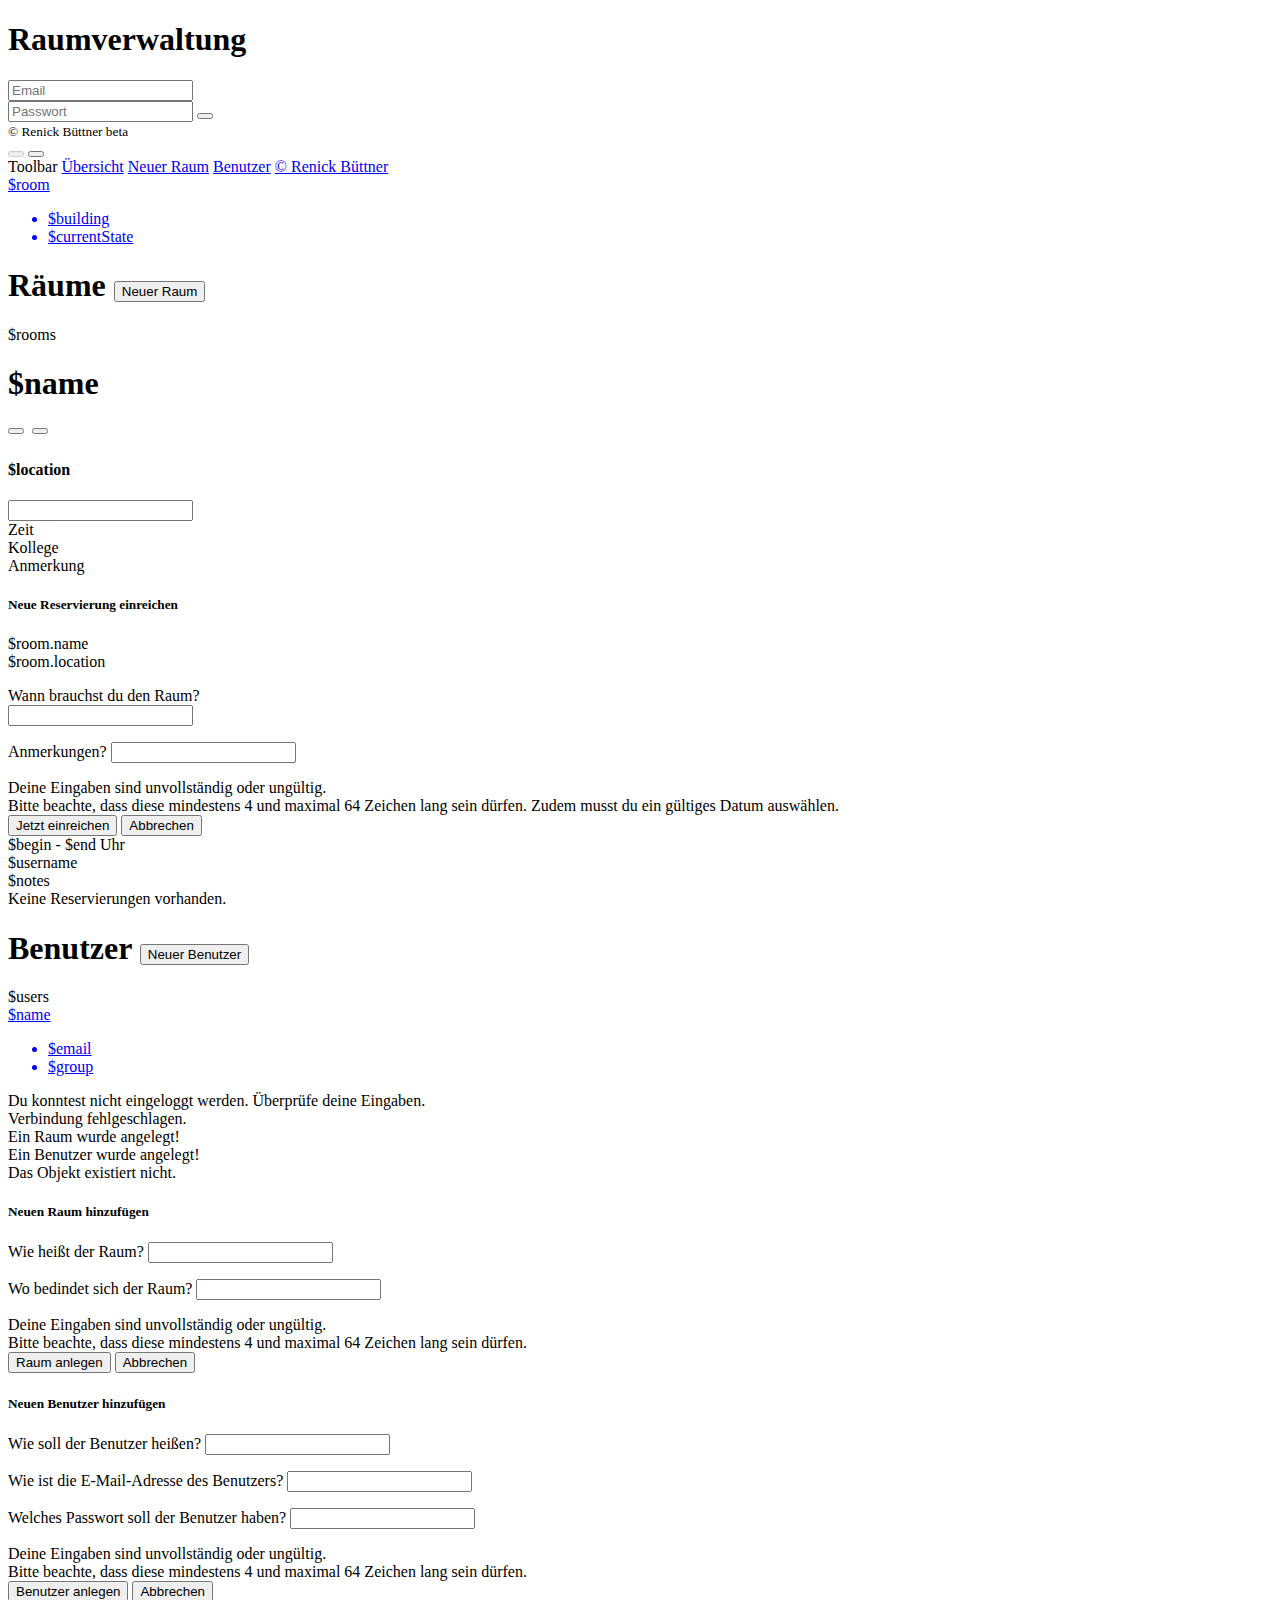
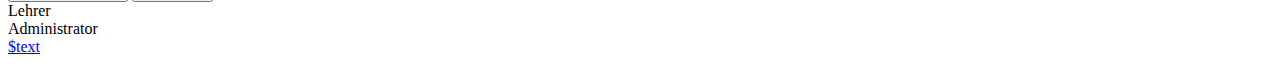
==== backend/public/_app.html @ 9d91cfc7 "begin with reservation form;" ====
<!doctype html>
<html lang="de">
<head>
    <title>Welcome!</title>
    <meta charset="utf-8">
    <meta name="viewport" content="width=device-width, initial-scale=1, shrink-to-fit=no">
    <link rel="stylesheet" href="/ui/css/bootstrap.min.css" crossorigin="anonymous">
    <link rel="stylesheet" href="/ui/css/font-awesome.min.css" crossorigin="anonymous">
    <link rel="stylesheet" href="/app.css" crossorigin="anonymous">
</head>
<body>

<!-- Login screen -->
<section class="screen login" id="screen.login" data-bodyclass="login">
    <div class="container-fluid h-100">
        <div class="row h-100 justify-content-center align-items-center">
            <div class="col col-sm-10 col-md-8 col-lg-3">
                <div class="login-form animated zoomIn text-right">
                    <h1 class="text-center text-light">Raumverwaltung</h1>
                    <input type="email" class="form-control form-control-lg input-user" placeholder="Email" aria-label="Email" id="loginInputEmail">
                    <div class="input-group input-group-lg">
                        <input minlength="5" type="password" class="form-control input-pwd" placeholder="Passwort"
                               aria-label="Passwort" id="loginInputPasswd">
                        <span class="input-group-btn">
                            <button class="btn btn-secondary clickable" type="button" id="btnLogin">
                                <i class="fa fa-sign-in" aria-hidden="true"></i></button>
                        </span>
                    </div>
                </div>
                <div class="d-block animated fadeIn cr-container text-center">
                    <small class="cr">
                        &copy; Renick Büttner
                        <span class="badge badge-warning text-white">beta</span>
                    </small>
                </div>
            </div>
        </div>
    </div>
</section>

<!-- App -->
<section class="screen dashboard" id="screen.dashboard">
    <div class="container">
        <div class="animated zoomIn">
            <div class="topnav text-right">
                <div class="btn-group btn-group-lg" role="group">
                    <button type="button" class="btn btn-outline-light" id="btnUsername" disabled></button>
                    <button type="button" class="btn btn-danger clickable" id="btnLogout">
                        <i class="fa fa-sign-out" aria-hidden="true"></i></button>
                </div>
            </div>
            <div class="viewport" id="viewport"></div>
        </div>
    </div>
    <nav class="navbar fixed-bottom navbar-light animated slideInUp" id="toolbar">
        <span class="navbar-brand mb-0 h1 text-secondary" data-primary="true">Toolbar</span>
        <a class="nav-item nav-link" href="#/rooms" data-primary="true">
            <i class="fa fa-th-large" aria-hidden="true"></i>
            Übersicht</a>
        <a class="nav-item nav-link" href="#/rooms/create" data-primary="true">
            <i class="fa fa-plus" aria-hidden="true"></i>
            Neuer Raum</a>
        <a class="nav-item nav-link" href="#/users" data-primary="true">
            <i class="fa fa-group" aria-hidden="true"></i>
            Benutzer</a>
        <a class="nav-item nav-link disabled" href="https://renickbuettner.de" target="_blank">© Renick Büttner</a>
    </nav>
</section>

<section class="screen">
    <div id="template.room">
        <a href="$href" class="room p-3 goToRoom">
            <div class="card bg-secondary" style="width: 20rem;">
                <div class="card-header text-white">
                    <span>$room</span>
                </div>
                <ul class="list-group list-group-flush text-dark">
                    <li class="list-group-item text-right">
                        <i class="fa fa-home text-secondary float-left" aria-hidden="true"></i>
                        $building</li>
                    <li class="list-group-item text-right">
                        <i class="fa fa-user-times text-secondary float-left" aria-hidden="true"></i>
                        $currentState</li>
                </ul>
            </div>
        </a>
    </div>
    <div id="template.roomContainer">
        <h1 class="text-light">
            Räume
            <button class="btn btn-outline-secondary float-right clickable" id="btnContAction">
                <i class="fa fa-plus" aria-hidden="true"></i>
                Neuer Raum</button>
        </h1>
        <div class="d-flex flex-wrap">
            $rooms
        </div>
    </div>
    <div id="template.singleRoom">
        <h1 class="text-light">
            <i class="fa fa-square" aria-hidden="true"></i>
            $name
            <div class="btn-group float-right" role="group">
                <button class="btn btn-outline-secondary clickable" id="btnCtnEdt">
                    <i class="fa fa-pencil" aria-hidden="true"></i></button>
                <button class="btn btn-outline-secondary clickable" id="btnCtnDel">
                    <i class="fa fa-trash-o" aria-hidden="true"></i></button>
            </div>
        </h1>
        <h4 class="pb-2 text-secondary">
            <i class="fa fa-building" aria-hidden="true"></i>
            $location
        </h4>

        <div class="input-group rangepicker-group">
            <div class="input-group addon">
                <input class="form-control" type="text" id="rangepicker" value="">
                <span class="input-group-addon"><i class="fa fa-calendar"></i></span>
            </div>
        </div>

        <div class="text-white">
            <div class="row">
                <div class="col">
                    <div class="p-4">Zeit</div>
                </div>
                <div class="col">
                    <div class="p-4">Kollege</div>
                </div>
                <div class="col">
                    <div class="p-4">Anmerkung</div>
                </div>
            </div>
        </div>
        <div id="reservations" class="text-white bg-very-dark"></div>
    </div>
    <div id="template.createReservation">
        <div id="createReservation">
            <div class="modal formCreateRoom" tabindex="-1">
                <div class="modal-dialog">
                    <div class="modal-content">
                        <div class="modal-header">
                            <h5 class="modal-title">
                                <i class="fa fa-clock-o text-primary" aria-hidden="true"></i>
                                Neue Reservierung einreichen</h5>
                        </div>
                        <div class="modal-body">
                            <p>
                                <span class="label labe-primary">$room.name</span>
                                <br>
                                <span class="text-muted">$room.location</span>
                            </p>
                            <div>
                                <span>Wann brauchst du den Raum?</span>
                                <div class="input-group addon">
                                    <input class="form-control rangepicker" type="text" value="">
                                    <span class="input-group-addon"><i class="fa fa-calendar"></i></span>
                                </div>
                            </div>
                            <p class="pt-2">
                                <span>Anmerkungen?</span>
                                <input class="form-control" type="text" id="crrLocation" maxlength="256">
                            </p>
                        </div>
                        <div class="modal-body bg-danger py-3 hidden" id="crrWarn">
                        <span class="text-white">
                            Deine Eingaben sind unvollständig oder ungültig.<br>
                            Bitte beachte, dass diese mindestens 4 und maximal 64 Zeichen lang sein dürfen.
                            Zudem musst du ein gültiges Datum auswählen.
                        </span>
                        </div>
                        <div class="modal-footer">
                            <button type="button" class="btn btn-outline-primary clickable btnResCreate">Jetzt einreichen</button>
                            <button type="button" class="btn btn-secondary clickable btnCreateCancel">Abbrechen</button>
                        </div>
                    </div>
                </div>
            </div>
        </div>
    </div>
    <div id="template.reservation">
        <div class="row">
            <div class="col">
                <div class="p-4">$begin - $end Uhr</div>
            </div>
            <div class="col">
                <div class="p-4">$username</div>
            </div>
            <div class="col">
                <div class="p-4">$notes</div>
            </div>
        </div>
    </div>
    <div id="template.roomReservEmpty">
        <div class="row">
            <div class="col">
                <div class="py-5 p-2">Keine Reservierungen vorhanden.</div>
            </div>
        </div>
    </div>
    <div id="template.userContainer">
        <h1 class="text-light">
            Benutzer
            <button class="btn btn-outline-secondary float-right clickable" id="btnContAction">
                <i class="fa fa-user-times" aria-hidden="true"></i>
                Neuer Benutzer</button>
        </h1>
        <div class="d-flex flex-wrap">
            $users
        </div>
    </div>
    <div id="template.user">
        <a href="$href" class="room p-3">
            <div class="card bg-secondary" style="width: 20rem;">
                <div class="card-header text-white">
                    <span>$name</span>
                </div>
                <ul class="list-group list-group-flush text-dark">
                    <li class="list-group-item">$email</li>
                    <li class="list-group-item">$group</li>
                </ul>
            </div>
        </a>
    </div>
    <div id="template.snackLoginFailed"><span class="text-danger">Du konntest nicht eingeloggt werden. Überprüfe deine Eingaben.</span></div>
    <div id="template.snackConFailed"><span class="text-danger">Verbindung fehlgeschlagen.</span></div>
    <div id="template.snackRoomCreated"><span class="text-success">Ein Raum wurde angelegt!</span></div>
    <div id="template.snackUserCreated"><span class="text-success">Ein Benutzer wurde angelegt!</span></div>
    <div id="template.snackDoesntExist"><span class="text-danger">Das Objekt existiert nicht.</span></div>
    <div id="template.createRoom">
        <div class="modal formCreateRoom" tabindex="-1">
            <div class="modal-dialog">
                <div class="modal-content">
                    <div class="modal-header">
                        <h5 class="modal-title">
                            <i class="fa fa-location-arrow text-primary" aria-hidden="true"></i>
                            Neuen Raum hinzufügen</h5>
                    </div>
                    <div class="modal-body">
                        <p>
                            <span>Wie heißt der Raum?</span>
                            <input class="form-control" type="text" id="criName" minlength="4" maxlength="64">
                        </p>
                        <p class="pt-2">
                            <span>Wo bedindet sich der Raum?</span>
                            <input class="form-control" type="text" id="criLocation" minlength="4" maxlength="64">
                        </p>
                    </div>
                    <div class="modal-body bg-danger py-3 hidden" id="criWarn">
                        <span class="text-white">
                            Deine Eingaben sind unvollständig oder ungültig.<br>
                            Bitte beachte, dass diese mindestens 4 und maximal 64 Zeichen lang sein dürfen.
                        </span>
                    </div>
                    <div class="modal-footer">
                        <button id="btnRoomCreate" type="button" class="btn btn-outline-primary clickable btnRoomCreate">Raum anlegen</button>
                        <button id="btnRoomCreateCancel" type="button" class="btn btn-secondary clickable">Abbrechen</button>
                    </div>
                </div>
            </div>
        </div>
    </div>
    <div id="template.createUser">
        <div class="modal formCreateUser" tabindex="-1">
            <div class="modal-dialog">
                <div class="modal-content">
                    <div class="modal-header">
                        <h5 class="modal-title">
                            <i class="fa fa-user-times text-primary" aria-hidden="true"></i>
                            Neuen Benutzer hinzufügen</h5>
                    </div>
                    <div class="modal-body">
                        <p>
                            <span>Wie soll der Benutzer heißen?</span>
                            <input class="form-control" type="text" id="cuName" minlength="4" maxlength="64">
                        </p>
                        <p class="pt-2">
                            <span>Wie ist die E-Mail-Adresse des Benutzers?</span>
                            <input class="form-control" type="text" id="cuEmail" minlength="4" maxlength="64">
                        </p>
                        <p class="pt-2">
                            <span>Welches Passwort soll der Benutzer haben?</span>
                            <input class="form-control" type="password" id="cuPwd" minlength="4" maxlength="64">
                        </p>
                    </div>
                    <div class="modal-body bg-danger py-3 hidden" id="cuWarn">
                        <span class="text-white">
                            Deine Eingaben sind unvollständig oder ungültig.<br>
                            Bitte beachte, dass diese mindestens 4 und maximal 64 Zeichen lang sein dürfen.
                        </span>
                    </div>
                    <div class="modal-footer">
                        <button id="btnUserCreate" type="button" class="btn btn-outline-primary clickable btnRoomCreate">Benutzer anlegen</button>
                        <button id="btnUserCreateCancel" type="button" class="btn btn-secondary clickable">Abbrechen</button>
                    </div>
                </div>
            </div>
        </div>
    </div>
    <div id="template.groupTC">Lehrer</div>
    <div id="template.groupSU">Administrator</div>
    <div id="template.toolbarButton"><a class="nav-item nav-link" href="$href" onclick="$onclick"><i class="fa $icon" aria-hidden="true"></i> $text</a></div>
</section>

<div id="snackbar"></div>

<script src="app.js" crossorigin="anonymous"></script>
</body>
</html>
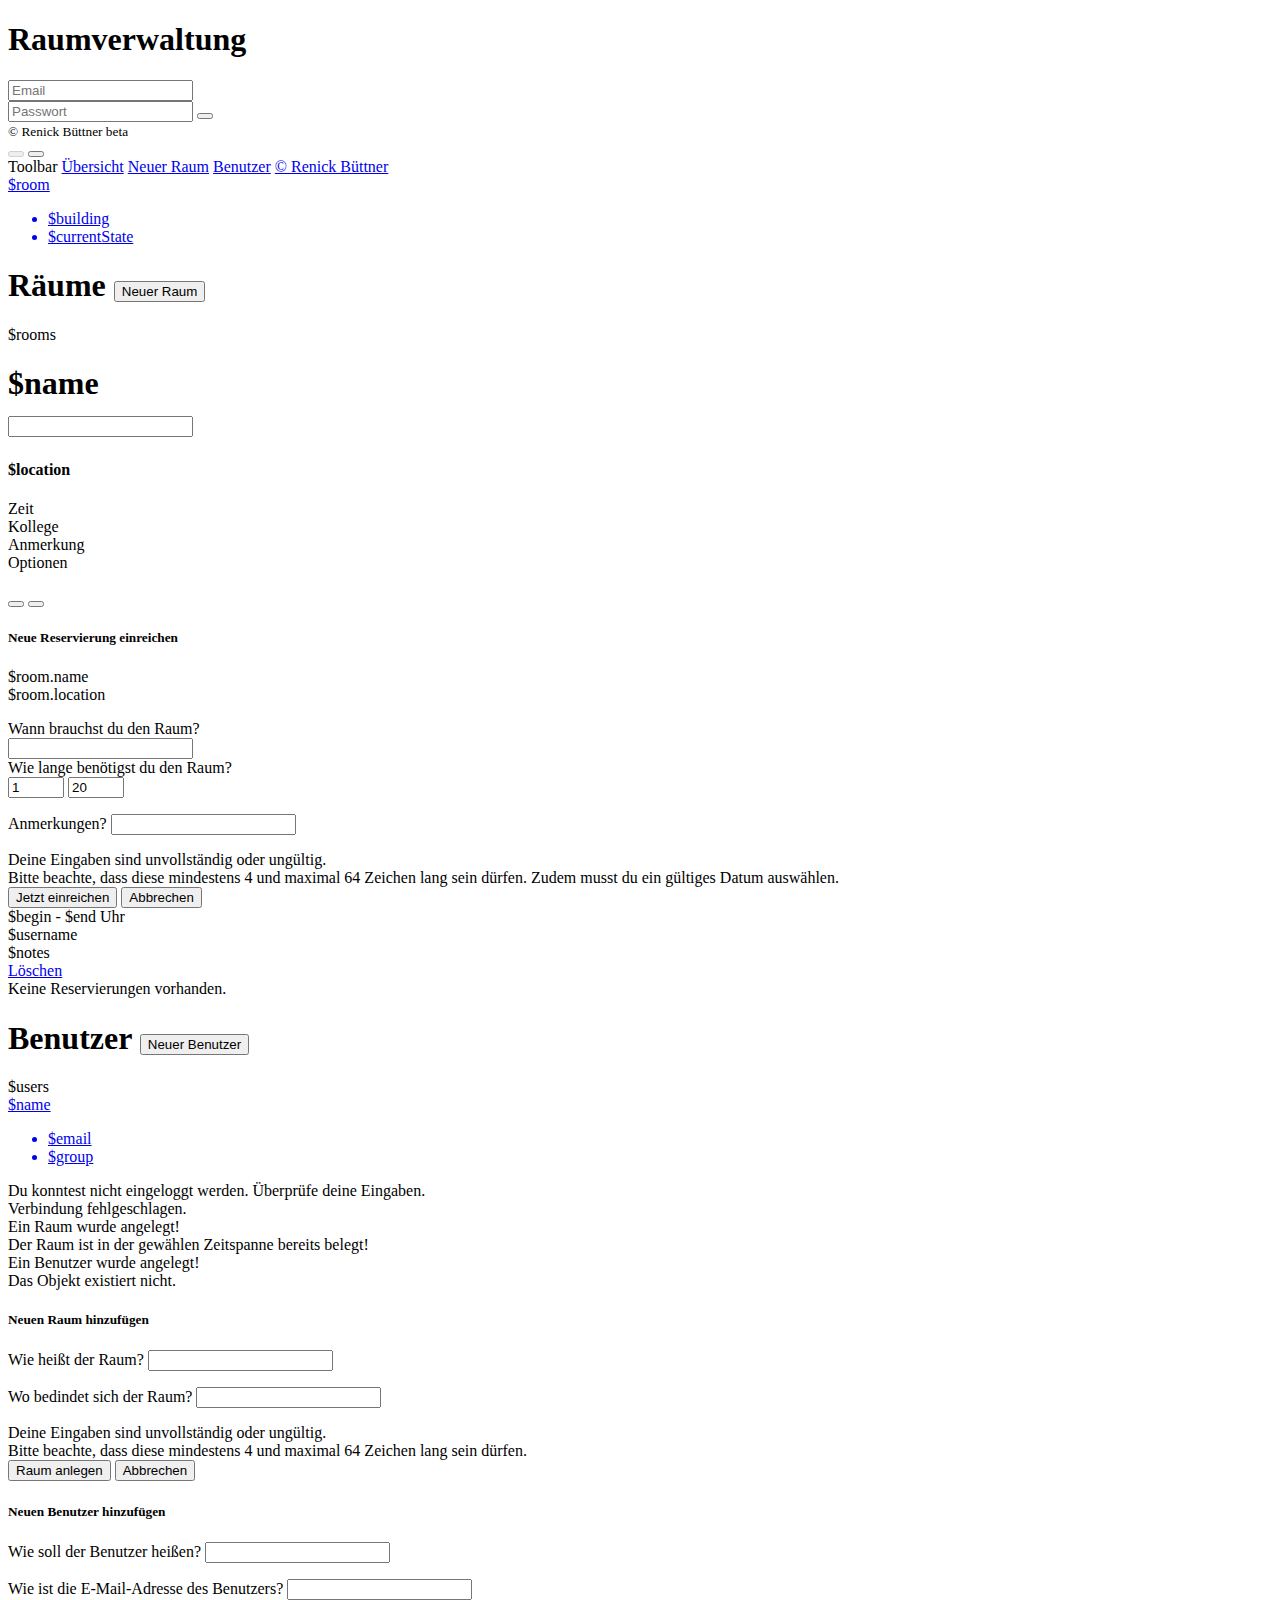
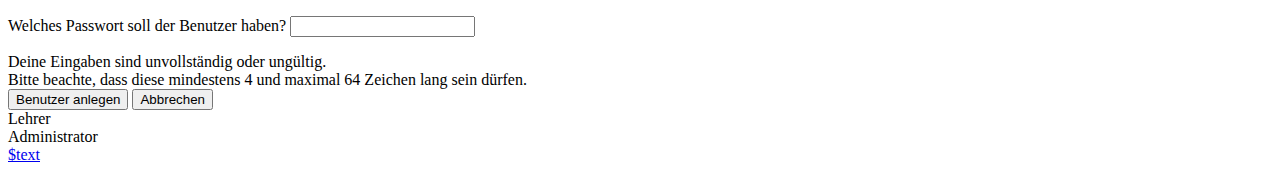
==== commit f06b5aee: "Implementing adding reservations;" ====
--- a/backend/public/_app.html
+++ b/backend/public/_app.html
@@ -100,39 +100,41 @@
         <h1 class="text-light">
             <i class="fa fa-square" aria-hidden="true"></i>
             $name
-            <div class="btn-group float-right" role="group">
-                <button class="btn btn-outline-secondary clickable" id="btnCtnEdt">
-                    <i class="fa fa-pencil" aria-hidden="true"></i></button>
-                <button class="btn btn-outline-secondary clickable" id="btnCtnDel">
-                    <i class="fa fa-trash-o" aria-hidden="true"></i></button>
+            <div class="input-group rangepicker-group">
+                <div class="input-group addon">
+                    <input class="form-control" type="text" id="rangepicker" value="">
+                    <span class="input-group-addon"><i class="fa fa-calendar"></i></span>
+                </div>
             </div>
         </h1>
         <h4 class="pb-2 text-secondary">
             <i class="fa fa-building" aria-hidden="true"></i>
             $location
         </h4>
-
-        <div class="input-group rangepicker-group">
-            <div class="input-group addon">
-                <input class="form-control" type="text" id="rangepicker" value="">
-                <span class="input-group-addon"><i class="fa fa-calendar"></i></span>
-            </div>
-        </div>
-
-        <div class="text-white">
-            <div class="row">
+        <div class="container-fluid text-secondary">
+            <div class="row no-gutters text-left py-4">
                 <div class="col">
-                    <div class="p-4">Zeit</div>
+                    <div class="">Zeit</div>
                 </div>
                 <div class="col">
-                    <div class="p-4">Kollege</div>
+                    <div class="">Kollege</div>
                 </div>
                 <div class="col">
-                    <div class="p-4">Anmerkung</div>
-                </div>
-            </div>
-        </div>
-        <div id="reservations" class="text-white bg-very-dark"></div>
+                    <div class="">Anmerkung</div>
+                </div>
+                <div class="col su-only">
+                    Optionen
+                </div>
+            </div>
+        </div>
+        <br>
+        <div id="reservations" class="container-fluid text-white bg-very-dark"></div>
+        <div class="btn-group float-right py-4" role="group">
+            <button class="btn btn-outline-secondary clickable" id="btnCtnEdt">
+                <i class="fa fa-pencil" aria-hidden="true"></i></button>
+            <button class="btn btn-outline-secondary clickable" id="btnCtnDel">
+                <i class="fa fa-trash-o" aria-hidden="true"></i></button>
+        </div>
     </div>
     <div id="template.createReservation">
         <div id="createReservation">
@@ -152,17 +154,25 @@
                             </p>
                             <div>
                                 <span>Wann brauchst du den Raum?</span>
-                                <div class="input-group addon">
-                                    <input class="form-control rangepicker" type="text" value="">
+                                <div class="input-group addon rpGroup">
+                                    <input class="form-control rangepicker" id="rpfRange" type="text" value="" required>
                                     <span class="input-group-addon"><i class="fa fa-calendar"></i></span>
+                                </div>
+                            </div>
+                            <div>
+                                <span>Wie lange benötigst du den Raum?</span>
+                                <div class="input-group addon rpGroup">
+                                    <input class="form-control" id="rpfHours" type="number" maxlength="1" minlength="1" value="1" min="0" max="23" required>
+                                    <input class="form-control" id="rpfMins" type="number" maxlength="2" minlength="1" value="20" min="0" max="59" required>
+                                    <span class="input-group-addon"><i class="fa fa-clock-o"></i></span>
                                 </div>
                             </div>
                             <p class="pt-2">
                                 <span>Anmerkungen?</span>
-                                <input class="form-control" type="text" id="crrLocation" maxlength="256">
+                                <input class="form-control" type="text" id="rpfNotes" maxlength="256">
                             </p>
                         </div>
-                        <div class="modal-body bg-danger py-3 hidden" id="crrWarn">
+                        <div class="modal-body bg-danger py-3 hidden" id="rpfWarn">
                         <span class="text-white">
                             Deine Eingaben sind unvollständig oder ungültig.<br>
                             Bitte beachte, dass diese mindestens 4 und maximal 64 Zeichen lang sein dürfen.
@@ -170,7 +180,7 @@
                         </span>
                         </div>
                         <div class="modal-footer">
-                            <button type="button" class="btn btn-outline-primary clickable btnResCreate">Jetzt einreichen</button>
+                            <button type="button" class="btn btn-outline-primary clickable btnSendForm">Jetzt einreichen</button>
                             <button type="button" class="btn btn-secondary clickable btnCreateCancel">Abbrechen</button>
                         </div>
                     </div>
@@ -179,15 +189,20 @@
         </div>
     </div>
     <div id="template.reservation">
-        <div class="row">
-            <div class="col">
-                <div class="p-4">$begin - $end Uhr</div>
-            </div>
-            <div class="col">
-                <div class="p-4">$username</div>
-            </div>
-            <div class="col">
-                <div class="p-4">$notes</div>
+        <div class="row no-gutters text-left">
+            <div class="col py-3">
+                $begin - $end Uhr
+            </div>
+            <div class="col py-3">
+                $username
+            </div>
+            <div class="col py-3">
+                $notes
+            </div>
+            <div class="col py-3 su-only">
+                <a href="#" class="text-danger">
+                    <i class="fa fa-trash-o" aria-hidden="true"></i> Löschen
+                </a>
             </div>
         </div>
     </div>
@@ -225,6 +240,7 @@
     <div id="template.snackLoginFailed"><span class="text-danger">Du konntest nicht eingeloggt werden. Überprüfe deine Eingaben.</span></div>
     <div id="template.snackConFailed"><span class="text-danger">Verbindung fehlgeschlagen.</span></div>
     <div id="template.snackRoomCreated"><span class="text-success">Ein Raum wurde angelegt!</span></div>
+    <div id="template.snackRoomNotFree"><span class="text-danger">Der Raum ist in der gewählen Zeitspanne bereits belegt!</span></div>
     <div id="template.snackUserCreated"><span class="text-success">Ein Benutzer wurde angelegt!</span></div>
     <div id="template.snackDoesntExist"><span class="text-danger">Das Objekt existiert nicht.</span></div>
     <div id="template.createRoom">
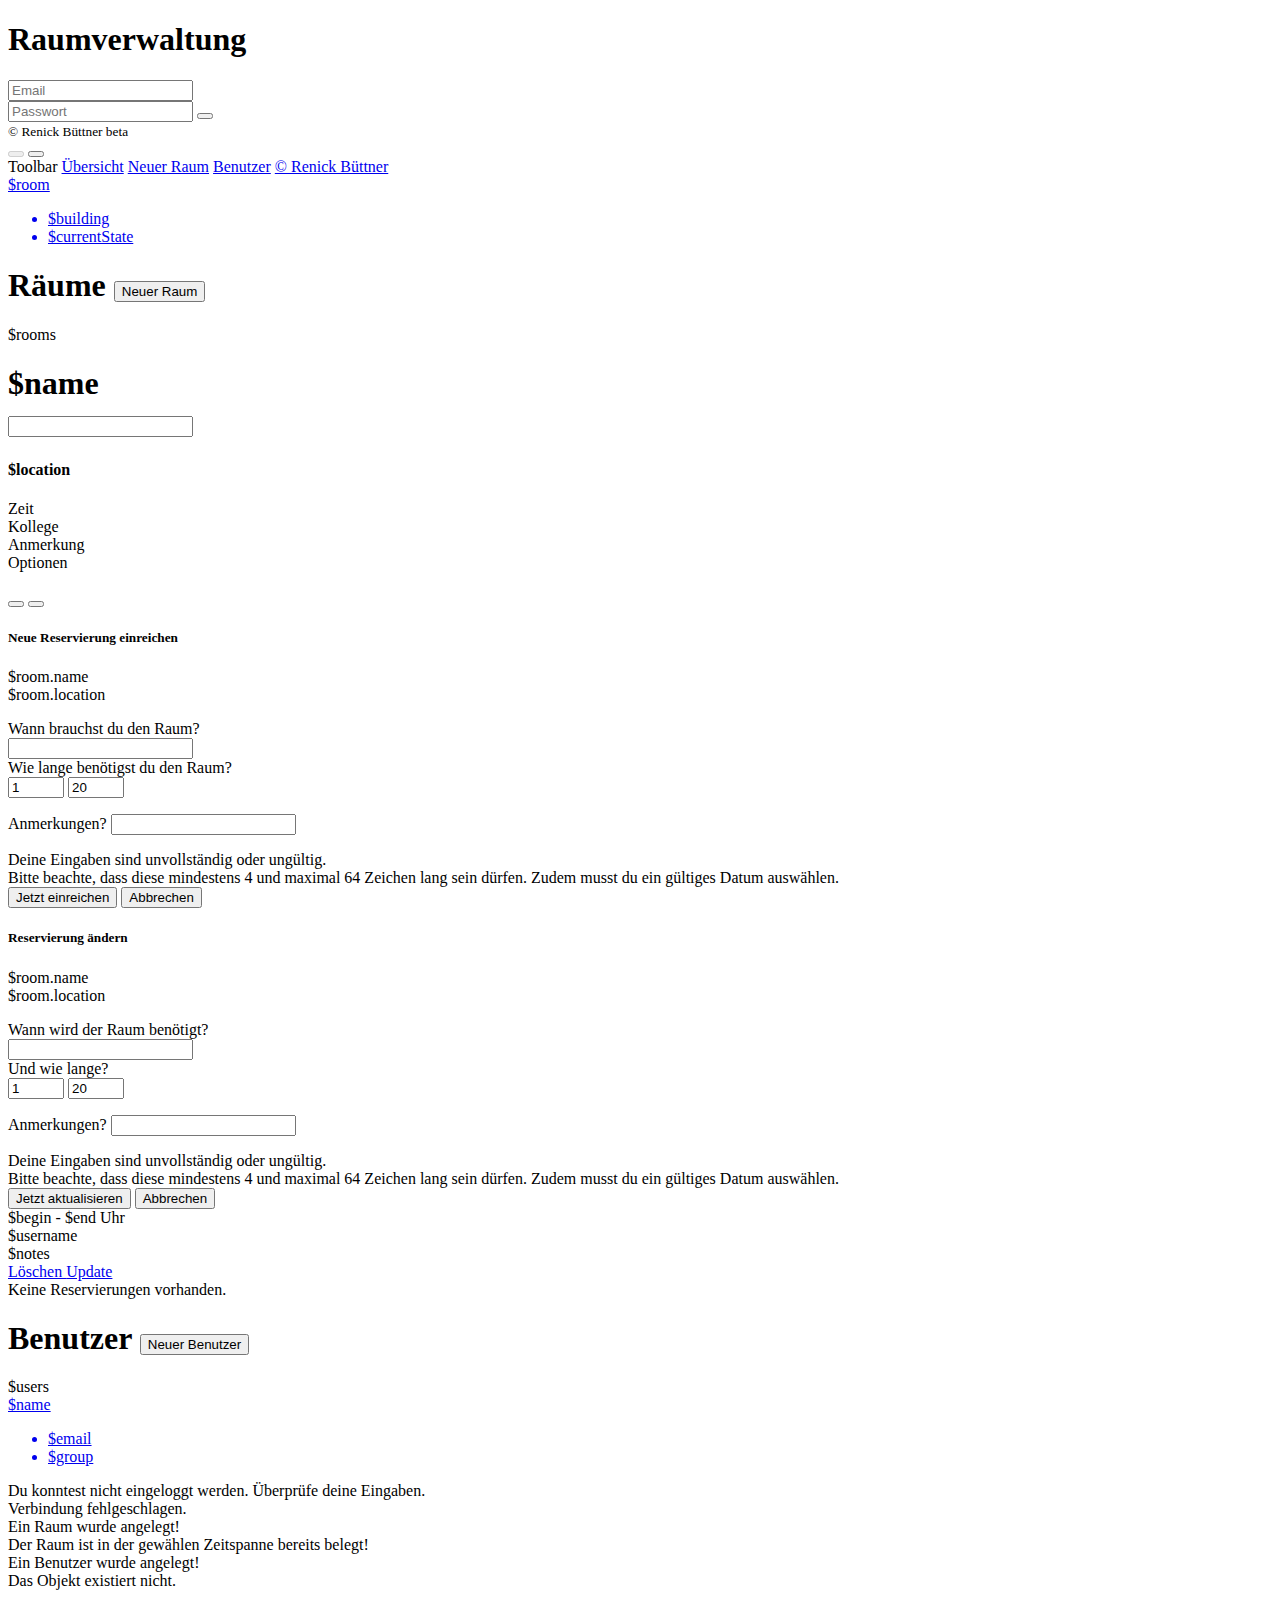
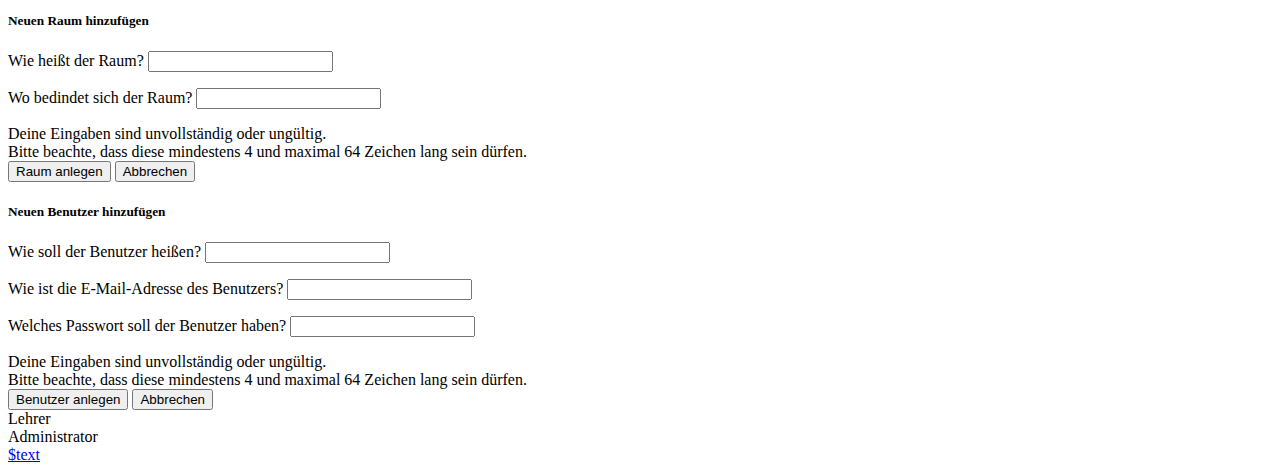
==== commit 8bef2e65: "Prepare;" ====
--- a/backend/public/_app.html
+++ b/backend/public/_app.html
@@ -188,6 +188,58 @@
             </div>
         </div>
     </div>
+    <div id="template.updateReservation">
+        <div id="updateReservation">
+            <div class="modal formCreateRoom" tabindex="-1">
+                <div class="modal-dialog">
+                    <div class="modal-content">
+                        <div class="modal-header">
+                            <h5 class="modal-title">
+                                <i class="fa fa-clock-o text-primary" aria-hidden="true"></i>
+                                Reservierung ändern</h5>
+                        </div>
+                        <div class="modal-body">
+                            <p>
+                                <span class="label labe-primary">$room.name</span>
+                                <br>
+                                <span class="text-muted">$room.location</span>
+                            </p>
+                            <div>
+                                <span>Wann wird der Raum benötigt?</span>
+                                <div class="input-group addon rpGroup">
+                                    <input class="form-control rangepicker" id="rpfRange" type="text" value="" required>
+                                    <span class="input-group-addon"><i class="fa fa-calendar"></i></span>
+                                </div>
+                            </div>
+                            <div>
+                                <span>Und wie lange?</span>
+                                <div class="input-group addon rpGroup">
+                                    <input class="form-control" id="rpfHours" type="number" maxlength="1" minlength="1" value="1" min="0" max="23" required>
+                                    <input class="form-control" id="rpfMins" type="number" maxlength="2" minlength="1" value="20" min="0" max="59" required>
+                                    <span class="input-group-addon"><i class="fa fa-clock-o"></i></span>
+                                </div>
+                            </div>
+                            <p class="pt-2">
+                                <span>Anmerkungen?</span>
+                                <input class="form-control" type="text" id="rpfNotes" maxlength="256">
+                            </p>
+                        </div>
+                        <div class="modal-body bg-danger py-3 hidden" id="rpfWarn">
+                        <span class="text-white">
+                            Deine Eingaben sind unvollständig oder ungültig.<br>
+                            Bitte beachte, dass diese mindestens 4 und maximal 64 Zeichen lang sein dürfen.
+                            Zudem musst du ein gültiges Datum auswählen.
+                        </span>
+                        </div>
+                        <div class="modal-footer">
+                            <button type="button" class="btn btn-outline-primary clickable btnSendForm">Jetzt aktualisieren</button>
+                            <button type="button" class="btn btn-secondary clickable btnCreateCancel">Abbrechen</button>
+                        </div>
+                    </div>
+                </div>
+            </div>
+        </div>
+    </div>
     <div id="template.reservation">
         <div class="row no-gutters text-left">
             <div class="col py-3">
@@ -202,6 +254,9 @@
             <div class="col py-3 su-only">
                 <a href="#" class="text-danger">
                     <i class="fa fa-trash-o" aria-hidden="true"></i> Löschen
+                </a>
+                <a href="#" onclick="App.addons.RoomManager.UI.updateReservation($uuid)" class="text-danger ml-2">
+                    <i class="fa fa-wrench" aria-hidden="true"></i> Update
                 </a>
             </div>
         </div>
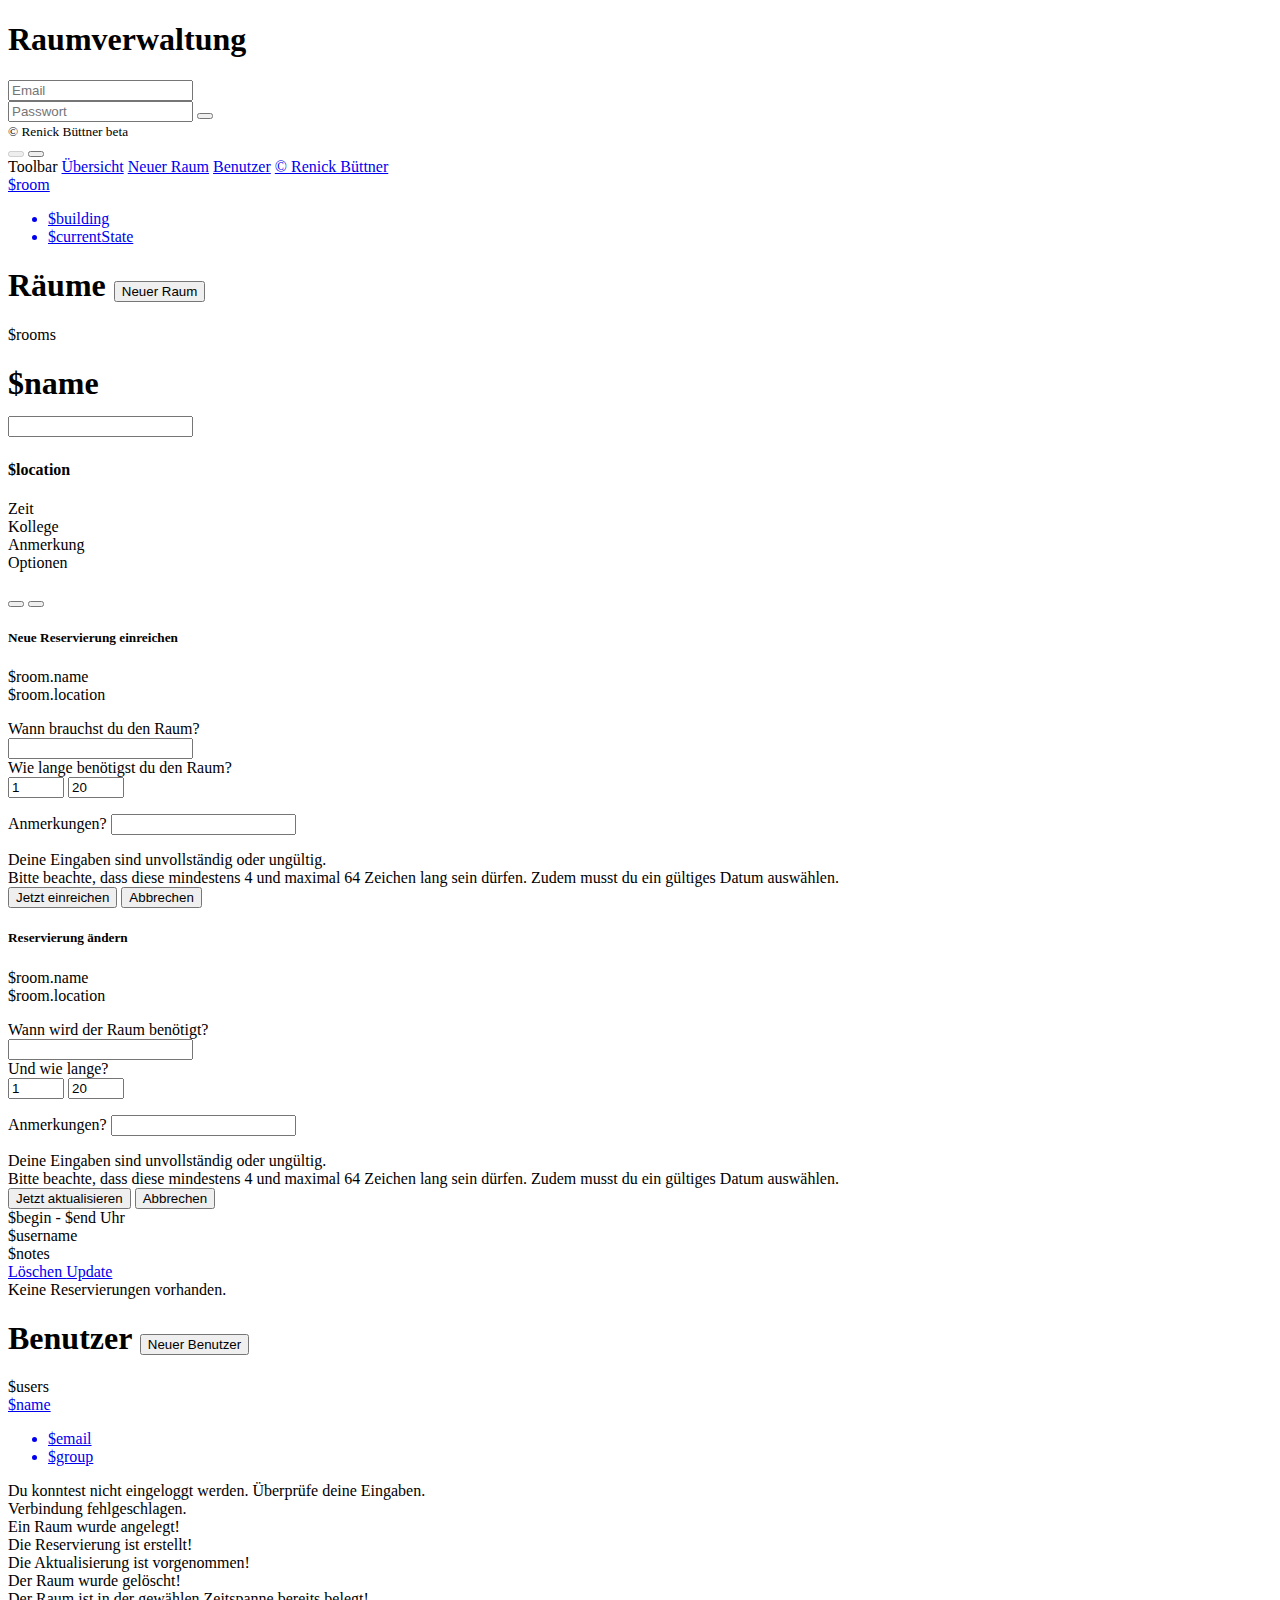
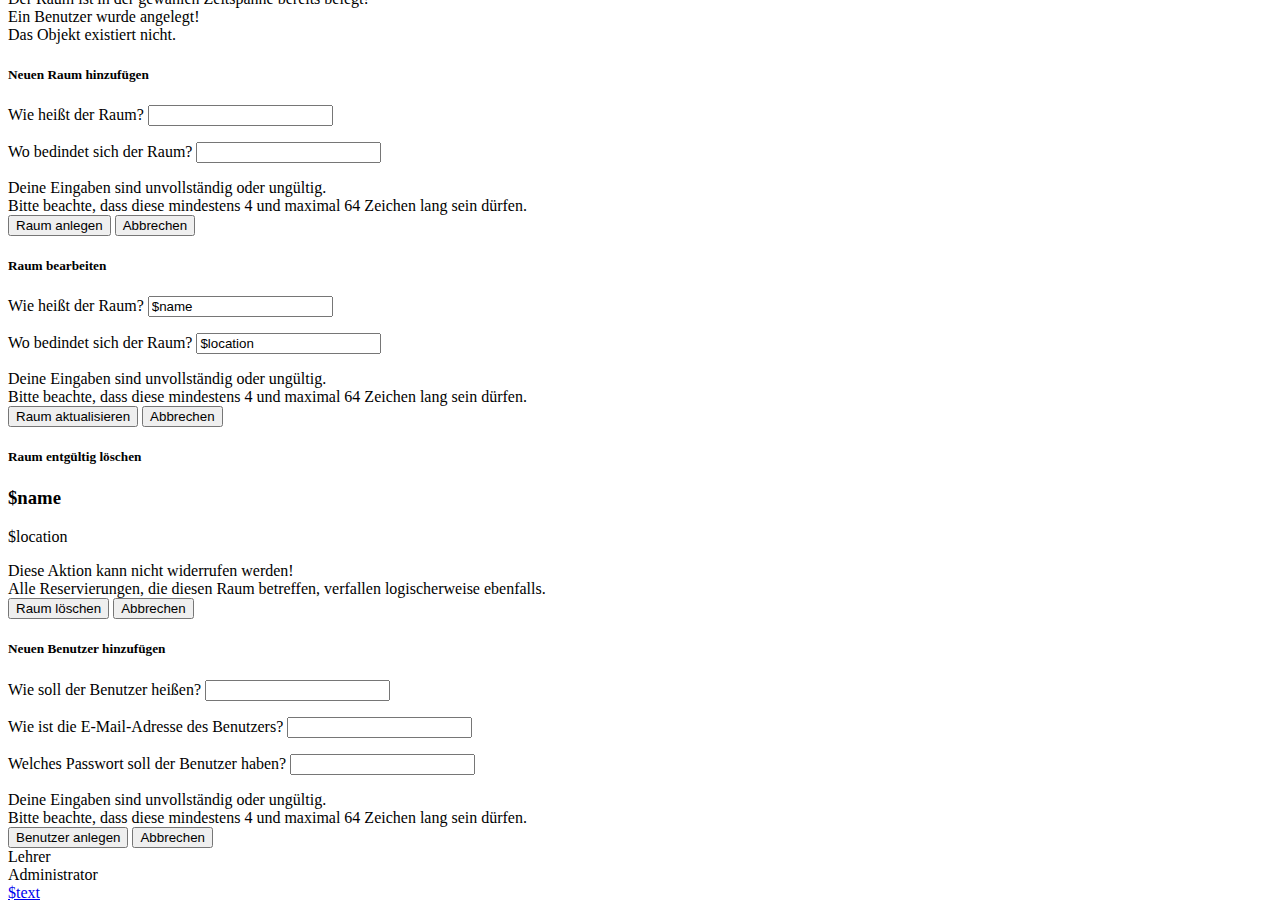
==== commit 2636f25b: "delete & edit rooms;" ====
--- a/backend/public/_app.html
+++ b/backend/public/_app.html
@@ -67,7 +67,7 @@
     </nav>
 </section>
 
-<section class="screen">
+<section class="screen" data-lang="de">
     <div id="template.room">
         <a href="$href" class="room p-3 goToRoom">
             <div class="card bg-secondary" style="width: 20rem;">
@@ -130,7 +130,7 @@
         <br>
         <div id="reservations" class="container-fluid text-white bg-very-dark"></div>
         <div class="btn-group float-right py-4" role="group">
-            <button class="btn btn-outline-secondary clickable" id="btnCtnEdt">
+            <button class="btn btn-outline-secondary clickable" id="btnCtnEdit">
                 <i class="fa fa-pencil" aria-hidden="true"></i></button>
             <button class="btn btn-outline-secondary clickable" id="btnCtnDel">
                 <i class="fa fa-trash-o" aria-hidden="true"></i></button>
@@ -295,6 +295,9 @@
     <div id="template.snackLoginFailed"><span class="text-danger">Du konntest nicht eingeloggt werden. Überprüfe deine Eingaben.</span></div>
     <div id="template.snackConFailed"><span class="text-danger">Verbindung fehlgeschlagen.</span></div>
     <div id="template.snackRoomCreated"><span class="text-success">Ein Raum wurde angelegt!</span></div>
+    <div id="template.snackReservationCreated"><span class="text-success">Die Reservierung ist erstellt!</span></div>
+    <div id="template.snackRoomEdited"><span class="text-success">Die Aktualisierung ist vorgenommen!</span></div>
+    <div id="template.snackRoomDeleted"><span class="text-success">Der Raum wurde gelöscht!</span></div>
     <div id="template.snackRoomNotFree"><span class="text-danger">Der Raum ist in der gewählen Zeitspanne bereits belegt!</span></div>
     <div id="template.snackUserCreated"><span class="text-success">Ein Benutzer wurde angelegt!</span></div>
     <div id="template.snackDoesntExist"><span class="text-danger">Das Objekt existiert nicht.</span></div>
@@ -331,6 +334,69 @@
             </div>
         </div>
     </div>
+    <div id="template.editRoom">
+        <div class="modal formEditRoom" tabindex="-1">
+            <div class="modal-dialog">
+                <div class="modal-content">
+                    <div class="modal-header">
+                        <h5 class="modal-title">
+                            <i class="fa fa-location-arrow text-primary" aria-hidden="true"></i>
+                            Raum bearbeiten</h5>
+                    </div>
+                    <div class="modal-body">
+                        <p>
+                            <span>Wie heißt der Raum?</span>
+                            <input class="form-control" type="text" id="criName" minlength="4" maxlength="64" value="$name">
+                        </p>
+                        <p class="pt-2">
+                            <span>Wo bedindet sich der Raum?</span>
+                            <input class="form-control" type="text" id="criLocation" minlength="4" maxlength="64" value="$location">
+                        </p>
+                    </div>
+                    <div class="modal-body bg-danger py-3 hidden" id="criWarn">
+                        <span class="text-white">
+                            Deine Eingaben sind unvollständig oder ungültig.<br>
+                            Bitte beachte, dass diese mindestens 4 und maximal 64 Zeichen lang sein dürfen.
+                        </span>
+                    </div>
+                    <div class="modal-footer">
+                        <button id="btnRoomEdit" type="button" class="btn btn-outline-primary clickable btnRoomEdit">Raum aktualisieren</button>
+                        <button id="btnRoomEditCancel" type="button" class="btn btn-secondary clickable">Abbrechen</button>
+                    </div>
+                </div>
+            </div>
+        </div>
+    </div>
+    <div id="template.deleteRoom">
+        <div class="modal formDeleteRoom" tabindex="-1">
+            <div class="modal-dialog">
+                <div class="modal-content">
+                    <div class="modal-header">
+                        <h5 class="modal-title">
+                            <i class="fa fa-location-arrow text-primary" aria-hidden="true"></i>
+                            Raum entgültig löschen</h5>
+                    </div>
+                    <div class="modal-body">
+                        <p class="text-center">
+                            <h3>$name</h3>
+                            <span class="text-secondary">$location</span>
+                        </p>
+                    </div>
+                    <div class="modal-body bg-danger py-3">
+                        <span class="text-white">
+                            Diese Aktion kann nicht widerrufen werden!<br>
+                            Alle Reservierungen, die diesen Raum betreffen,
+                            verfallen logischerweise ebenfalls.
+                        </span>
+                    </div>
+                    <div class="modal-footer">
+                        <button id="btnRoomDelete" type="button" class="btn btn-outline-danger clickable btnRoomDelete">Raum löschen</button>
+                        <button id="btnRoomDeleteCancel" type="button" class="btn btn-success clickable">Abbrechen</button>
+                    </div>
+                </div>
+            </div>
+        </div>
+    </div>
     <div id="template.createUser">
         <div class="modal formCreateUser" tabindex="-1">
             <div class="modal-dialog">
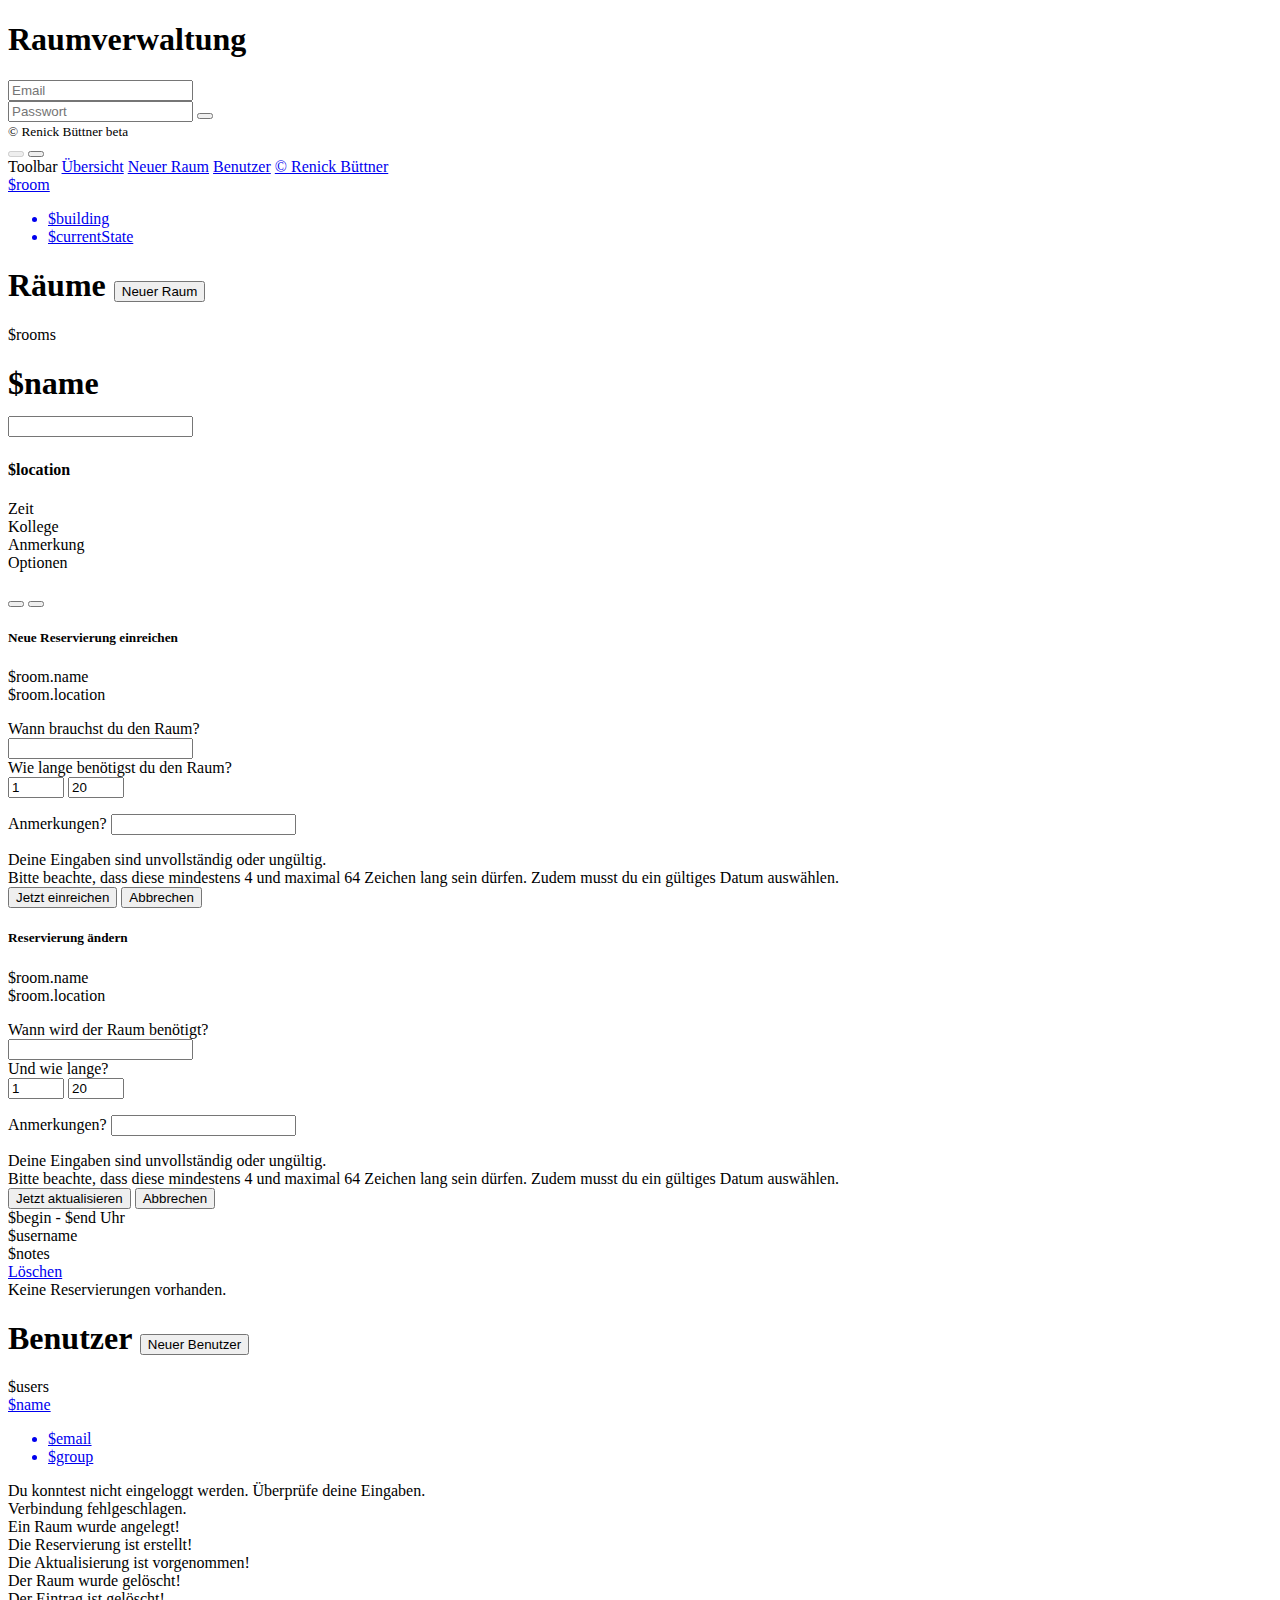
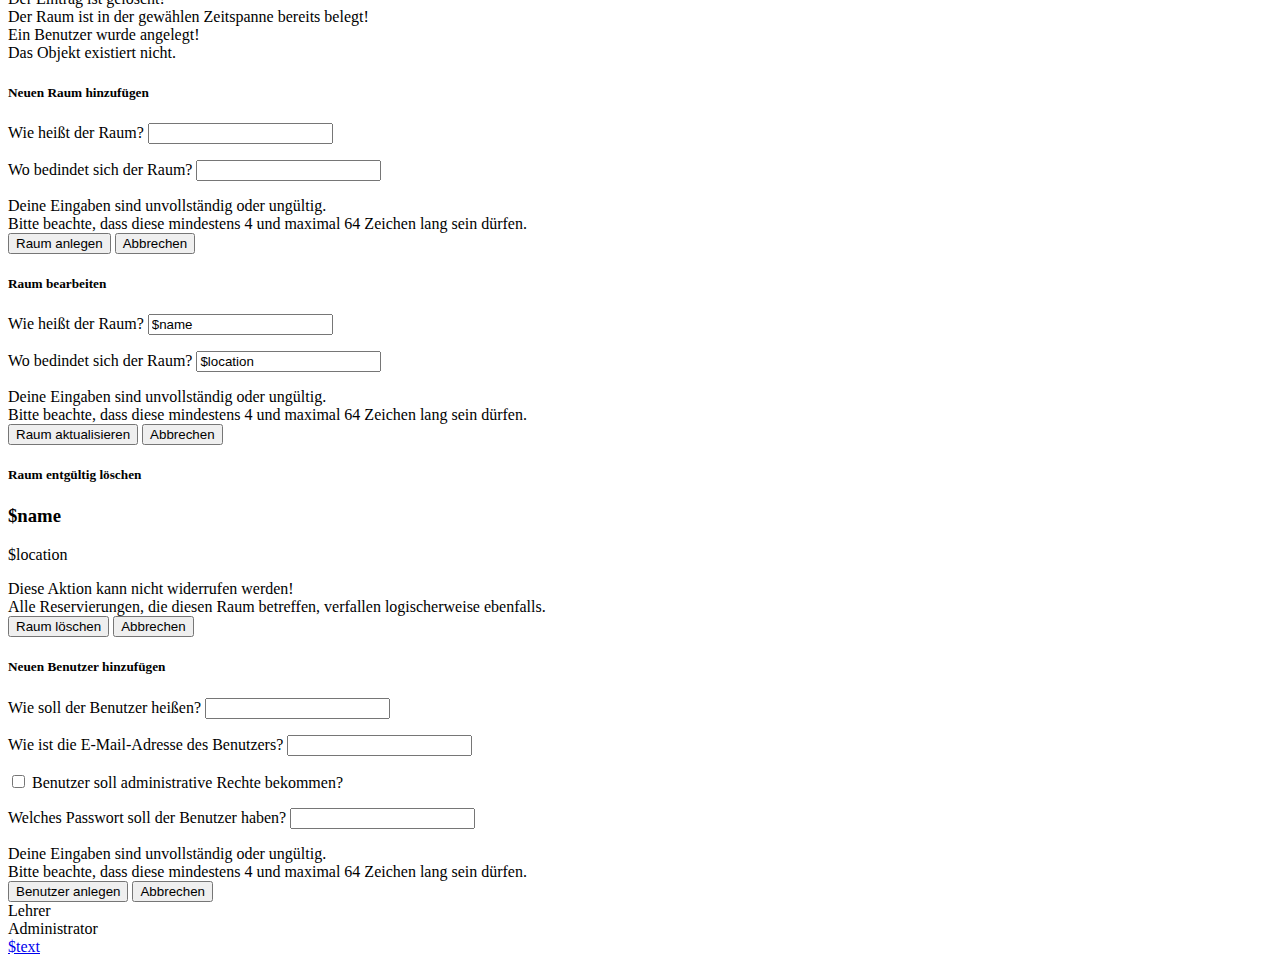
==== commit 06118eab: "edit, del rooms; del reseverations; prep user class; permissions inits;" ====
--- a/backend/public/_app.html
+++ b/backend/public/_app.html
@@ -188,7 +188,7 @@
             </div>
         </div>
     </div>
-    <div id="template.updateReservation">
+    <div id="template.editReservation">
         <div id="updateReservation">
             <div class="modal formCreateRoom" tabindex="-1">
                 <div class="modal-dialog">
@@ -252,12 +252,12 @@
                 $notes
             </div>
             <div class="col py-3 su-only">
-                <a href="#" class="text-danger">
+                <a href="#" onclick="javascript:App.addons.RoomManager.Actions.deleteReservation($uuid)" class="text-danger">
                     <i class="fa fa-trash-o" aria-hidden="true"></i> Löschen
                 </a>
-                <a href="#" onclick="App.addons.RoomManager.UI.updateReservation($uuid)" class="text-danger ml-2">
+                <!--<a href="#" onclick="javascript:App.addons.RoomManager.UI.updateReservation($uuid)" class="text-danger ml-2">
                     <i class="fa fa-wrench" aria-hidden="true"></i> Update
-                </a>
+                </a>-->
             </div>
         </div>
     </div>
@@ -298,6 +298,7 @@
     <div id="template.snackReservationCreated"><span class="text-success">Die Reservierung ist erstellt!</span></div>
     <div id="template.snackRoomEdited"><span class="text-success">Die Aktualisierung ist vorgenommen!</span></div>
     <div id="template.snackRoomDeleted"><span class="text-success">Der Raum wurde gelöscht!</span></div>
+    <div id="template.snackEntryDeleted"><span class="text-success">Der Eintrag ist gelöscht!</span></div>
     <div id="template.snackRoomNotFree"><span class="text-danger">Der Raum ist in der gewählen Zeitspanne bereits belegt!</span></div>
     <div id="template.snackUserCreated"><span class="text-success">Ein Benutzer wurde angelegt!</span></div>
     <div id="template.snackDoesntExist"><span class="text-danger">Das Objekt existiert nicht.</span></div>
@@ -416,6 +417,11 @@
                             <input class="form-control" type="text" id="cuEmail" minlength="4" maxlength="64">
                         </p>
                         <p class="pt-2">
+                            <label>
+                                <input type="checkbox" id="cuSU"> Benutzer soll administrative Rechte bekommen?
+                            </label>
+                        </p>
+                        <p class="pt-2">
                             <span>Welches Passwort soll der Benutzer haben?</span>
                             <input class="form-control" type="password" id="cuPwd" minlength="4" maxlength="64">
                         </p>
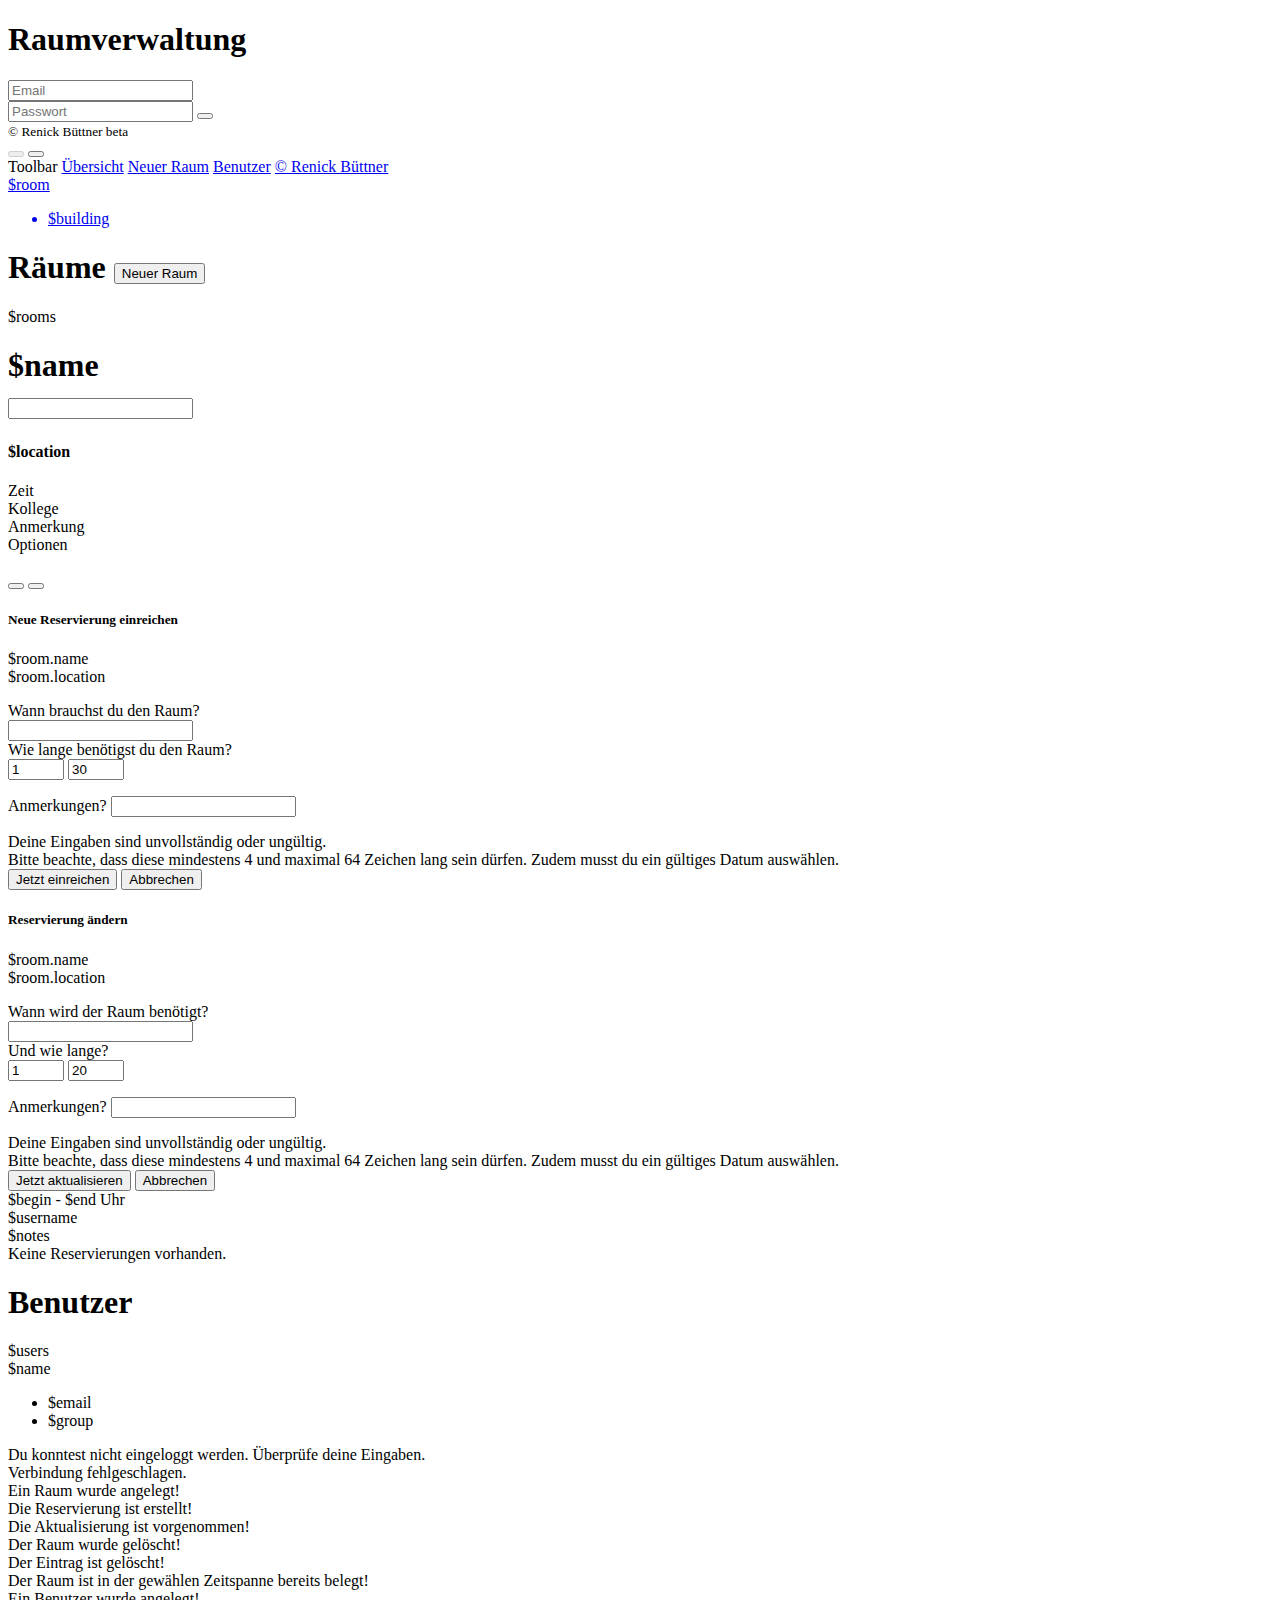
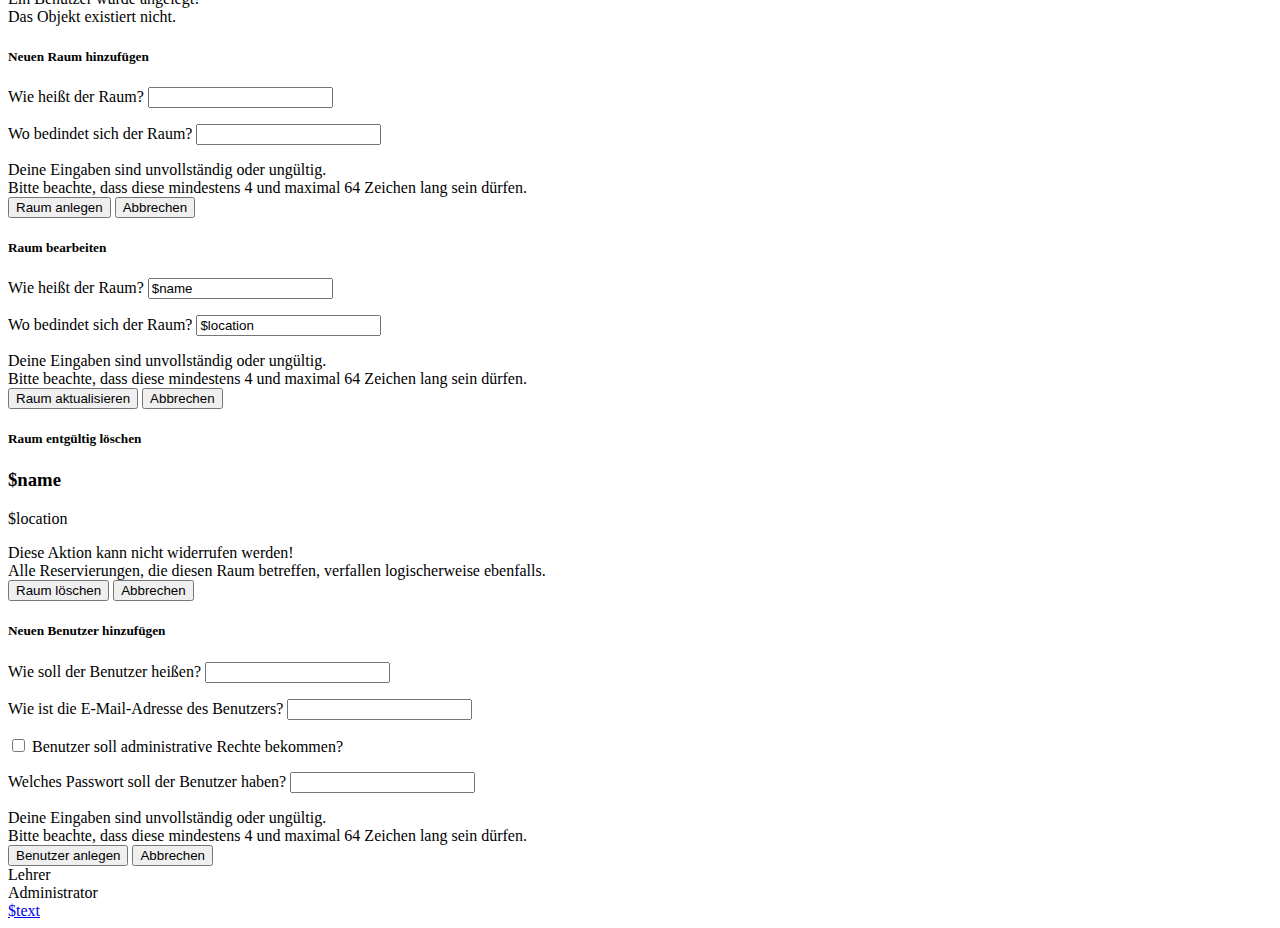
==== commit fa4d95f4: "preparing for staging; beta-1;" ====
--- a/backend/public/_app.html
+++ b/backend/public/_app.html
@@ -70,17 +70,13 @@
 <section class="screen" data-lang="de">
     <div id="template.room">
         <a href="$href" class="room p-3 goToRoom">
-            <div class="card bg-secondary" style="width: 20rem;">
-                <div class="card-header text-white">
+            <div class="card card-room bg-secondary" style="width: 20rem;">
+                <div class="card-header">
                     <span>$room</span>
                 </div>
                 <ul class="list-group list-group-flush text-dark">
-                    <li class="list-group-item text-right">
-                        <i class="fa fa-home text-secondary float-left" aria-hidden="true"></i>
+                    <li class="list-group-item text-right pt-5">
                         $building</li>
-                    <li class="list-group-item text-right">
-                        <i class="fa fa-user-times text-secondary float-left" aria-hidden="true"></i>
-                        $currentState</li>
                 </ul>
             </div>
         </a>
@@ -163,7 +159,7 @@
                                 <span>Wie lange benötigst du den Raum?</span>
                                 <div class="input-group addon rpGroup">
                                     <input class="form-control" id="rpfHours" type="number" maxlength="1" minlength="1" value="1" min="0" max="23" required>
-                                    <input class="form-control" id="rpfMins" type="number" maxlength="2" minlength="1" value="20" min="0" max="59" required>
+                                    <input class="form-control" id="rpfMins" type="number" maxlength="2" minlength="1" value="30" min="0" max="59" required>
                                     <span class="input-group-addon"><i class="fa fa-clock-o"></i></span>
                                 </div>
                             </div>
@@ -252,11 +248,11 @@
                 $notes
             </div>
             <div class="col py-3 su-only">
-                <a href="#" onclick="javascript:App.addons.RoomManager.Actions.deleteReservation($uuid)" class="text-danger">
-                    <i class="fa fa-trash-o" aria-hidden="true"></i> Löschen
+                <a href="#" onclick="javascript:App.addons.RoomManager.Actions.deleteReservation($uuid)" class="btn btn-sm btn-outline-danger form-ui-btn">
+                    <i class="fa fa-trash-o" aria-hidden="true"></i>
                 </a>
-                <!--<a href="#" onclick="javascript:App.addons.RoomManager.UI.updateReservation($uuid)" class="text-danger ml-2">
-                    <i class="fa fa-wrench" aria-hidden="true"></i> Update
+                <!--<a href="#" onclick="javascript:App.addons.RoomManager.UI.updateReservation($uuid)" class="btn btn-sm btn-outline-danger form-ui-btn ml-2">
+                    <i class="fa fa-wrench" aria-hidden="true"></i>
                 </a>-->
             </div>
         </div>
@@ -271,7 +267,7 @@
     <div id="template.userContainer">
         <h1 class="text-light">
             Benutzer
-            <button class="btn btn-outline-secondary float-right clickable" id="btnContAction">
+            <button class="btn btn-outline-secondary float-right clickable" id="btnContAction" style="display: none">
                 <i class="fa fa-user-times" aria-hidden="true"></i>
                 Neuer Benutzer</button>
         </h1>
@@ -280,9 +276,9 @@
         </div>
     </div>
     <div id="template.user">
-        <a href="$href" class="room p-3">
+        <div class="room p-3">
             <div class="card bg-secondary" style="width: 20rem;">
-                <div class="card-header text-white">
+                <div class="card-header text-primary">
                     <span>$name</span>
                 </div>
                 <ul class="list-group list-group-flush text-dark">
@@ -290,7 +286,7 @@
                     <li class="list-group-item">$group</li>
                 </ul>
             </div>
-        </a>
+        </div>
     </div>
     <div id="template.snackLoginFailed"><span class="text-danger">Du konntest nicht eingeloggt werden. Überprüfe deine Eingaben.</span></div>
     <div id="template.snackConFailed"><span class="text-danger">Verbindung fehlgeschlagen.</span></div>
